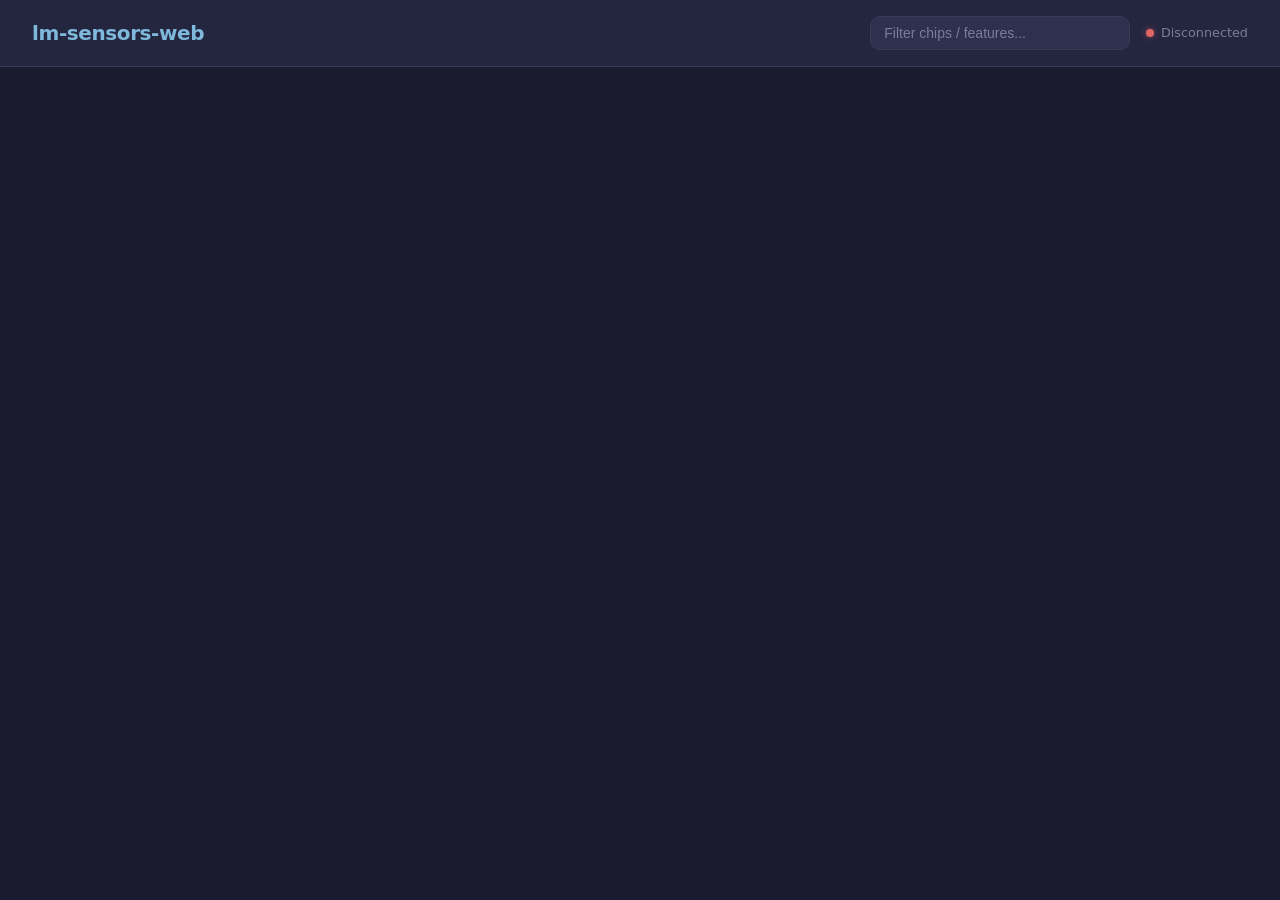
==== static/index.html @ cfb4c511 "feat: rename to lm-sensors-web + lightweight dark-mode web UI - Rename project: lm-sensors-api → lm-" ====
<!DOCTYPE html>
<html lang="en">
<head>
  <meta charset="UTF-8">
  <meta name="viewport" content="width=device-width, initial-scale=1.0">
  <title>lm-sensors-web</title>
  <link rel="stylesheet" href="/static/app.css">
</head>
<body>
  <header>
    <h1>lm-sensors-web</h1>
    <div class="controls">
      <input type="text" id="filter" placeholder="Filter chips / features..." autocomplete="off">
      <div class="status" id="status">
        <span class="dot"></span>
        <span class="label">Connecting...</span>
      </div>
    </div>
  </header>

  <main>
    <div id="grid"></div>
  </main>

  <script src="/static/app.js"></script>
</body>
</html>
---- static/app.css ----
/* ── Reset & Base ─────────────────────────────────────────── */
*, *::before, *::after {
  box-sizing: border-box;
  margin: 0;
  padding: 0;
}

:root {
  --bg:          #1a1b2e;
  --surface:     #242640;
  --surface-hi:  #2e3050;
  --text:        #c8c9e0;
  --text-dim:    #7a7d9a;
  --accent:      #7eb8da;
  --border:      #383b58;
  --radius:      10px;

  /* Pastel palette for sensor units */
  --temp:        #f4a8a8;   /* pink   */
  --volt:        #a8e6cf;   /* mint   */
  --current:     #f7d98e;   /* peach  */
  --power:       #c5a8f7;   /* lavender */
  --energy:      #8ed6f7;   /* sky    */
  --rpm:         #a8f7c3;   /* lime   */
  --percent:     #f7c3a8;   /* coral  */
  --other:       #b8b8d0;   /* grey   */
}

html, body {
  height: 100%;
}

body {
  font-family: system-ui, -apple-system, 'Segoe UI', Roboto, sans-serif;
  background: var(--bg);
  color: var(--text);
  line-height: 1.45;
}

/* ── Header ─────────────────────────────────────────────── */
header {
  display: flex;
  align-items: center;
  justify-content: space-between;
  gap: 1rem;
  padding: 1rem 2rem;
  background: var(--surface);
  border-bottom: 1px solid var(--border);
  flex-wrap: wrap;
}

header h1 {
  font-size: 1.25rem;
  font-weight: 600;
  color: var(--accent);
  letter-spacing: -0.02em;
}

.controls {
  display: flex;
  align-items: center;
  gap: 1rem;
}

#filter {
  background: var(--surface-hi);
  border: 1px solid var(--border);
  border-radius: var(--radius);
  padding: .5rem .85rem;
  color: var(--text);
  font-size: .875rem;
  width: 260px;
  outline: none;
  transition: border-color .2s;
}
#filter:focus {
  border-color: var(--accent);
}
#filter::placeholder { color: var(--text-dim); }

/* ── Status indicator ───────────────────────────────────── */
.status {
  display: flex;
  align-items: center;
  gap: .45rem;
  font-size: .8rem;
  color: var(--text-dim);
}
.status .dot {
  width: 8px;
  height: 8px;
  border-radius: 50%;
  background: var(--text-dim);
}
.status.connected  .dot { background: #66e07e; box-shadow: 0 0 6px #66e07e88; }
.status.disconnected .dot { background: #e06666; box-shadow: 0 0 6px #e0666688; }

/* ── Grid ───────────────────────────────────────────────── */
main {
  padding: 1.5rem 2rem 3rem;
}

#grid {
  display: grid;
  grid-template-columns: repeat(auto-fill, minmax(340px, 1fr));
  gap: 1rem;
}

/* ── Card (chip) ────────────────────────────────────────── */
.card {
  background: var(--surface);
  border: 1px solid var(--border);
  border-radius: var(--radius);
  overflow: hidden;
  transition: box-shadow .2s;
}
.card:hover { box-shadow: 0 2px 12px #0008; }

.card-header {
  display: flex;
  align-items: center;
  justify-content: space-between;
  padding: .75rem 1rem;
  cursor: pointer;
  user-select: none;
}
.card-header:hover { background: var(--surface-hi); }

.card-title {
  font-weight: 600;
  font-size: .9rem;
  white-space: nowrap;
  overflow: hidden;
  text-overflow: ellipsis;
  max-width: 70%;
}

.card-meta {
  font-size: .75rem;
  color: var(--text-dim);
}

.card-chevron {
  transition: transform .2s;
  color: var(--text-dim);
  font-size: .7rem;
}
.card.expanded .card-chevron { transform: rotate(180deg); }

/* ── Feature rows ───────────────────────────────────────── */
.card-body {
  display: none;
  border-top: 1px solid var(--border);
}
.card.expanded .card-body { display: block; }

.feature {
  display: flex;
  align-items: center;
  justify-content: space-between;
  padding: .55rem 1rem;
  border-bottom: 1px solid var(--border);
  font-size: .825rem;
}
.feature:last-child { border-bottom: none; }

.feature-name {
  color: var(--text-dim);
  font-weight: 500;
}

.feature-val {
  font-variant-numeric: tabular-nums;
  font-weight: 600;
}

/* ── Unit-colour accents ────────────────────────────────── */
.feature-val.temp   { color: var(--temp); }
.feature-val.volt   { color: var(--volt); }
.feature-val.current { color: var(--current); }
.feature-val.power  { color: var(--power); }
.feature-val.energy { color: var(--energy); }
.feature-val.rpm    { color: var(--rpm); }
.feature-val.percent{ color: var(--percent); }
.feature-val.other  { color: var(--other); }

/* ── Empty state ────────────────────────────────────────── */
.empty {
  text-align: center;
  padding: 3rem 1rem;
  color: var(--text-dim);
  font-size: .9rem;
}

/* ── Scrollbar ──────────────────────────────────────────── */
::-webkit-scrollbar { width: 6px; }
::-webkit-scrollbar-track { background: transparent; }
::-webkit-scrollbar-thumb { background: var(--border); border-radius: 3px; }
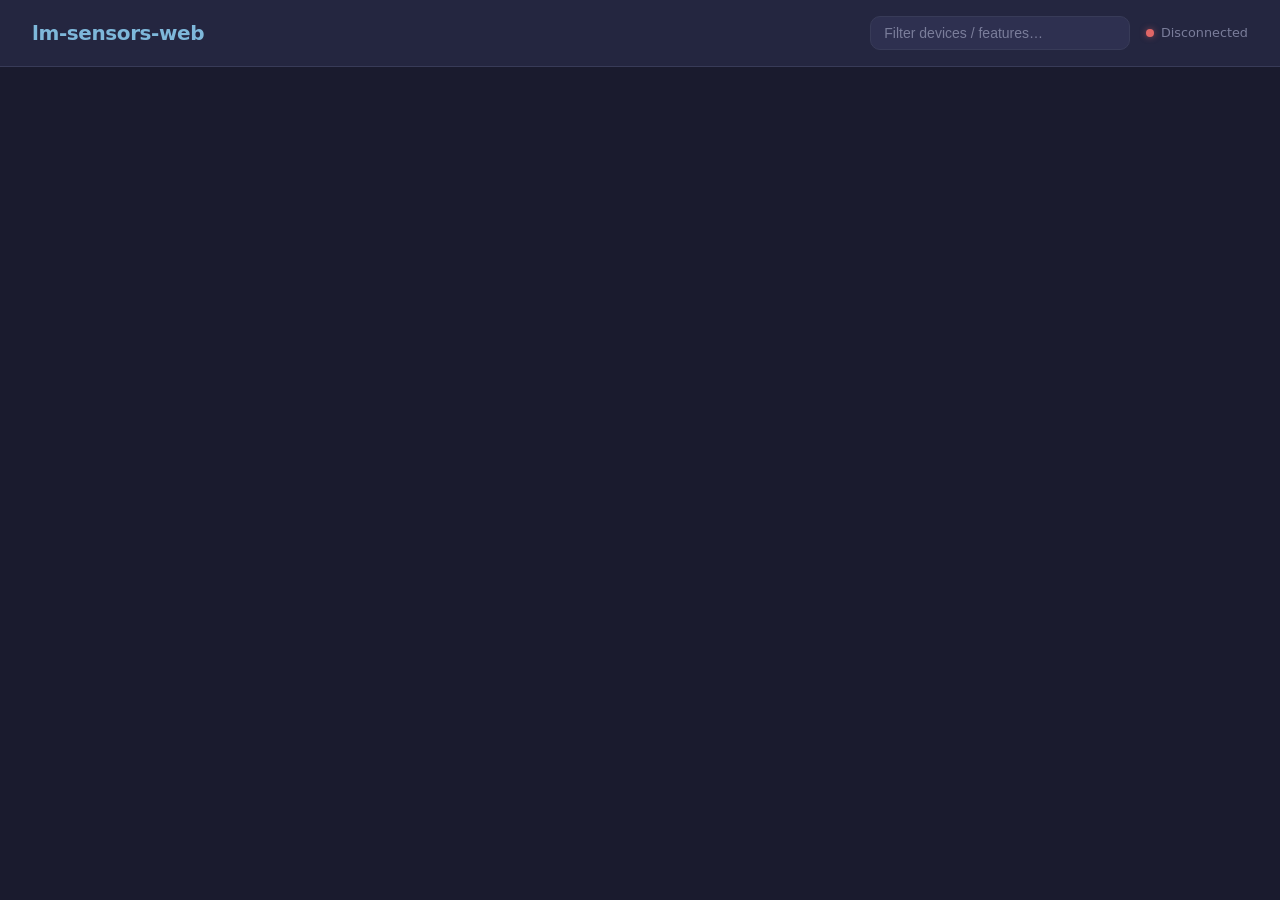
==== commit eea7ebc8: "docs: rename chip→device in PROMPT.md, add final phases to PLAN.md" ====
--- a/static/index.html
+++ b/static/index.html
@@ -3,6 +3,9 @@
 <head>
   <meta charset="UTF-8">
   <meta name="viewport" content="width=device-width, initial-scale=1.0">
+  <meta name="description" content="lm-sensors-web — real-time hardware sensor monitoring dashboard">
+  <meta name="color-scheme" content="dark">
+  <meta name="theme-color" content="#1a1b2e">
   <title>lm-sensors-web</title>
   <link rel="stylesheet" href="/static/app.css">
 </head>
@@ -10,18 +13,25 @@
   <header>
     <h1>lm-sensors-web</h1>
     <div class="controls">
-      <input type="text" id="filter" placeholder="Filter chips / features..." autocomplete="off">
-      <div class="status" id="status">
+      <label class="sr-only" for="filter">Filter devices and features</label>
+      <input
+        type="search"
+        id="filter"
+        placeholder="Filter devices / features…"
+        autocomplete="off"
+        spellcheck="false"
+      >
+      <div class="status" id="status" role="status" aria-live="polite">
         <span class="dot"></span>
-        <span class="label">Connecting...</span>
+        <span class="label">Connecting…</span>
       </div>
     </div>
   </header>
 
   <main>
-    <div id="grid"></div>
+    <section id="grid" aria-label="Sensor devices"></section>
   </main>
 
-  <script src="/static/app.js"></script>
+  <script src="/static/app.js" defer></script>
 </body>
 </html>
--- a/static/app.css
+++ b/static/app.css
@@ -1,10 +1,4 @@
-/* ── Reset & Base ─────────────────────────────────────────── */
-*, *::before, *::after {
-  box-sizing: border-box;
-  margin: 0;
-  padding: 0;
-}
-
+/* ── Custom properties ───────────────────────────────────── */
 :root {
   --bg:          #1a1b2e;
   --surface:     #242640;
@@ -14,27 +8,50 @@
   --accent:      #7eb8da;
   --border:      #383b58;
   --radius:      10px;
-
-  /* Pastel palette for sensor units */
-  --temp:        #f4a8a8;   /* pink   */
-  --volt:        #a8e6cf;   /* mint   */
-  --current:     #f7d98e;   /* peach  */
-  --power:       #c5a8f7;   /* lavender */
-  --energy:      #8ed6f7;   /* sky    */
-  --rpm:         #a8f7c3;   /* lime   */
-  --percent:     #f7c3a8;   /* coral  */
-  --other:       #b8b8d0;   /* grey   */
-}
-
-html, body {
+  --focus-ring:  0 0 0 2px var(--accent);
+
+  /* Pastel palette — unit-coloured values */
+  --temp:        #f4a8a8;
+  --volt:        #a8e6cf;
+  --current:     #f7d98e;
+  --power:       #c5a8f7;
+  --energy:      #8ed6f7;
+  --rpm:         #a8f7c3;
+  --percent:     #f7c3a8;
+  --other:       #b8b8d0;
+}
+
+/* ── Reset ──────────────────────────────────────────────── */
+*, *::before, *::after { box-sizing: border-box; margin: 0; padding: 0; }
+
+html {
   height: 100%;
+  -webkit-text-size-adjust: 100%;
 }
 
 body {
-  font-family: system-ui, -apple-system, 'Segoe UI', Roboto, sans-serif;
+  font-family: system-ui, -apple-system, 'Segoe UI', Roboto, Helvetica, Arial, sans-serif;
   background: var(--bg);
   color: var(--text);
   line-height: 1.45;
+  min-height: 100%;
+}
+
+/* ── Screen-reader only helper ──────────────────────────── */
+.sr-only {
+  position: absolute;
+  width: 1px; height: 1px;
+  padding: 0; margin: -1px;
+  overflow: hidden;
+  clip: rect(0,0,0,0);
+  white-space: nowrap;
+  border: 0;
+}
+
+/* ── Focus-visible (keyboard navigation) ───────────────── */
+:focus-visible {
+  outline: 2px solid var(--accent);
+  outline-offset: 2px;
 }
 
 /* ── Header ─────────────────────────────────────────────── */
@@ -73,8 +90,9 @@
   outline: none;
   transition: border-color .2s;
 }
-#filter:focus {
+#filter:focus-visible {
   border-color: var(--accent);
+  box-shadow: var(--focus-ring);
 }
 #filter::placeholder { color: var(--text-dim); }
 
@@ -91,6 +109,7 @@
   height: 8px;
   border-radius: 50%;
   background: var(--text-dim);
+  transition: background .3s;
 }
 .status.connected  .dot { background: #66e07e; box-shadow: 0 0 6px #66e07e88; }
 .status.disconnected .dot { background: #e06666; box-shadow: 0 0 6px #e0666688; }
@@ -106,13 +125,13 @@
   gap: 1rem;
 }
 
-/* ── Card (chip) ────────────────────────────────────────── */
+/* ── Card (device) ─────────────────────────────────────── */
 .card {
   background: var(--surface);
   border: 1px solid var(--border);
   border-radius: var(--radius);
   overflow: hidden;
-  transition: box-shadow .2s;
+  transition: box-shadow .2s, transform .2s;
 }
 .card:hover { box-shadow: 0 2px 12px #0008; }
 
@@ -123,8 +142,16 @@
   padding: .75rem 1rem;
   cursor: pointer;
   user-select: none;
-}
-.card-header:hover { background: var(--surface-hi); }
+  list-style: none;
+  font: inherit;
+  color: inherit;
+  background: none;
+  border: none;
+  width: 100%;
+  text-align: left;
+}
+.card-header:hover,
+.card-header:focus-visible { background: var(--surface-hi); }
 
 .card-title {
   font-weight: 600;
@@ -132,18 +159,22 @@
   white-space: nowrap;
   overflow: hidden;
   text-overflow: ellipsis;
-  max-width: 70%;
+  max-width: 60%;
 }
 
 .card-meta {
   font-size: .75rem;
   color: var(--text-dim);
+  margin-left: auto;
+  padding-left: 1rem;
 }
 
 .card-chevron {
   transition: transform .2s;
   color: var(--text-dim);
   font-size: .7rem;
+  flex-shrink: 0;
+  margin-left: .5rem;
 }
 .card.expanded .card-chevron { transform: rotate(180deg); }
 
@@ -186,6 +217,7 @@
 
 /* ── Empty state ────────────────────────────────────────── */
 .empty {
+  grid-column: 1 / -1;
   text-align: center;
   padding: 3rem 1rem;
   color: var(--text-dim);
@@ -196,3 +228,19 @@
 ::-webkit-scrollbar { width: 6px; }
 ::-webkit-scrollbar-track { background: transparent; }
 ::-webkit-scrollbar-thumb { background: var(--border); border-radius: 3px; }
+
+/* ── Accessibility: reduced motion ──────────────────────── */
+@media (prefers-reduced-motion: reduce) {
+  *, *::before, *::after {
+    transition-duration: 0.01ms !important;
+    animation-duration: 0.01ms !important;
+  }
+}
+
+/* ── Responsive ─────────────────────────────────────────── */
+@media (max-width: 600px) {
+  header { padding: 1rem; }
+  main { padding: 1rem; }
+  #filter { width: 100%; }
+  #grid { grid-template-columns: 1fr; }
+}
